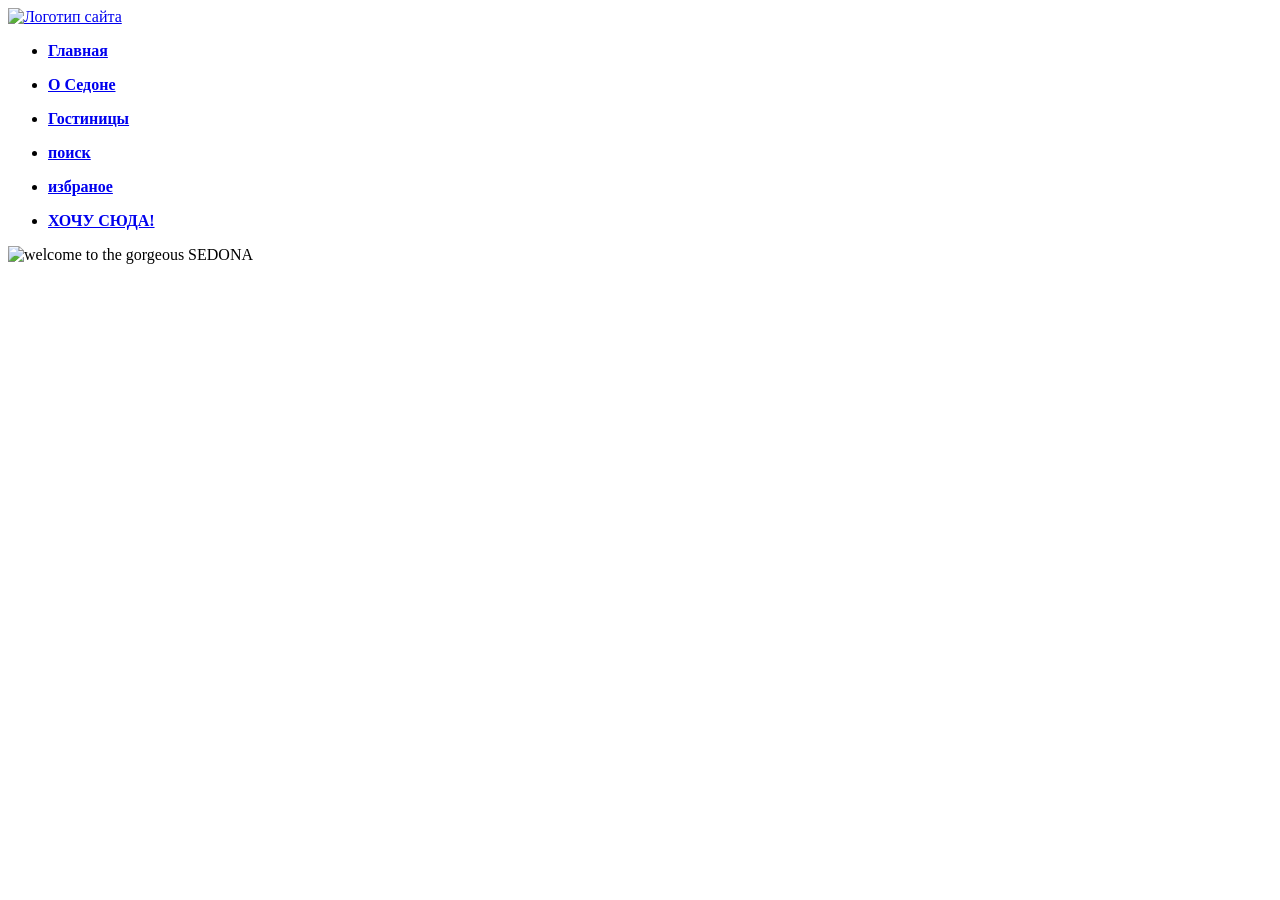
==== about.html @ 5cebd2dd "1" ====
<!DOCTYPE html>
<html lang="ru">
  <head>
    <meta charset="utf-8">
    <meta name="viewport" content="width=device-width, initial-scale=1">
    <title>Заголовок страницы</title>
  </head>
  <body>
    <header class="main-header">
      <!-- Шапка -->
       <a href="#"><img class="logo" src="#" alt="Логотип сайта"></a>
       <nav class="navigation-panel">
        <ul class="left-side">
          <li class=""><a href="#"><p><b>Главная</b></p></a></li>
          <li><a href="#"><p><b>О Седоне</b></p></a></li>
          <li><a href="#"><p><b>Гостиницы</b></p></a></li>
        </ul>
          <ul class="right-side">
          <li ><a href="#"><p><b>поиск</b></p></a></li>
          <li><a href="#"><p><b>избраное</b></p></a></li>
          <li><a href="#"><p><b>ХОЧУ СЮДА!</b></p></a></li>
        </ul>
       </nav>
    </header>
    <main>
      <!-- Основа -->
       <img src="#" alt="welcome to the gorgeous SEDONA"/>
    </main>
    <footer class="main-footer">
      <!-- Подвал -->
    </footer>
  </body>
</html>
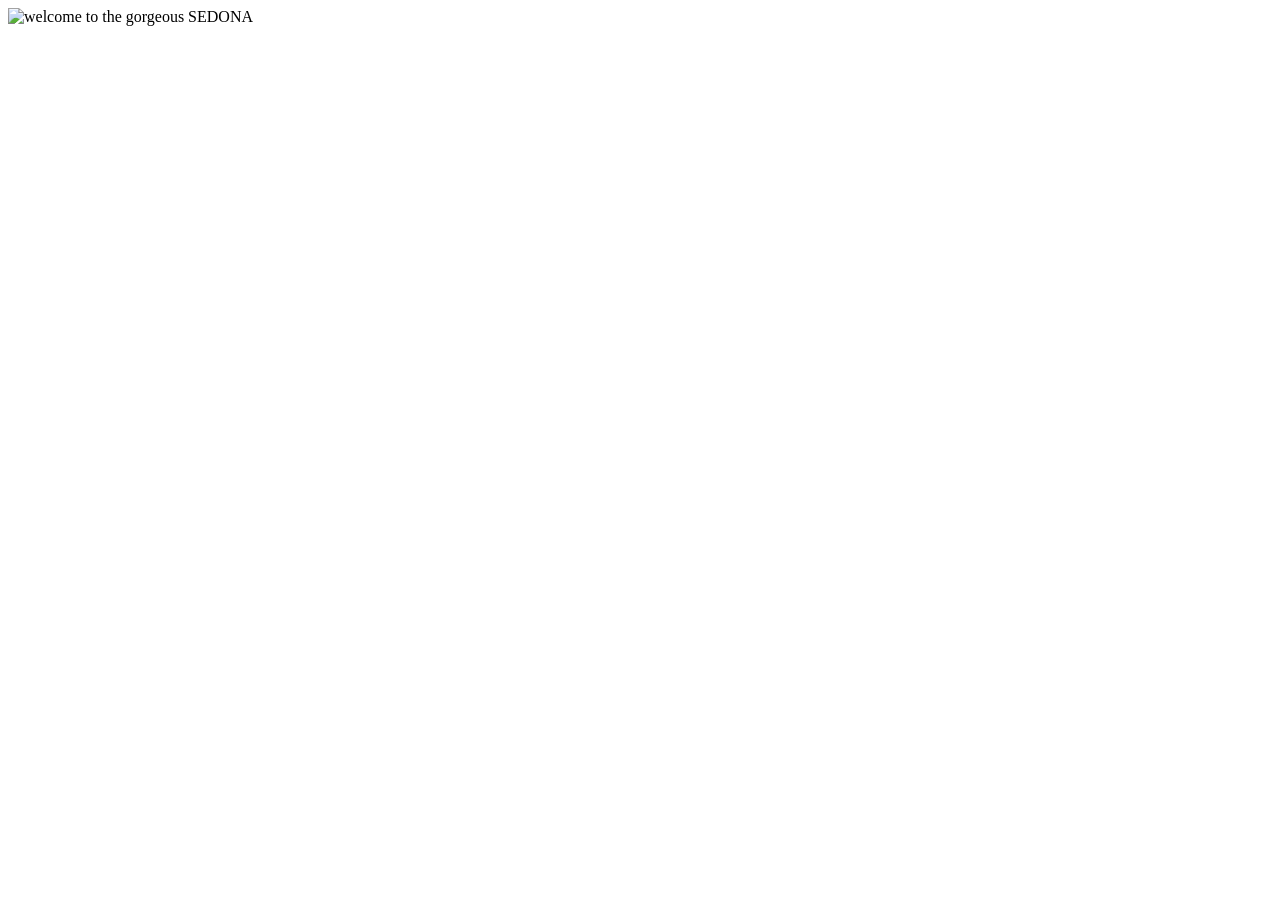
==== commit b30608c0: "text added" ====
--- a/about.html
+++ b/about.html
@@ -8,19 +8,6 @@
   <body>
     <header class="main-header">
       <!-- Шапка -->
-       <a href="#"><img class="logo" src="#" alt="Логотип сайта"></a>
-       <nav class="navigation-panel">
-        <ul class="left-side">
-          <li class=""><a href="#"><p><b>Главная</b></p></a></li>
-          <li><a href="#"><p><b>О Седоне</b></p></a></li>
-          <li><a href="#"><p><b>Гостиницы</b></p></a></li>
-        </ul>
-          <ul class="right-side">
-          <li ><a href="#"><p><b>поиск</b></p></a></li>
-          <li><a href="#"><p><b>избраное</b></p></a></li>
-          <li><a href="#"><p><b>ХОЧУ СЮДА!</b></p></a></li>
-        </ul>
-       </nav>
     </header>
     <main>
       <!-- Основа -->
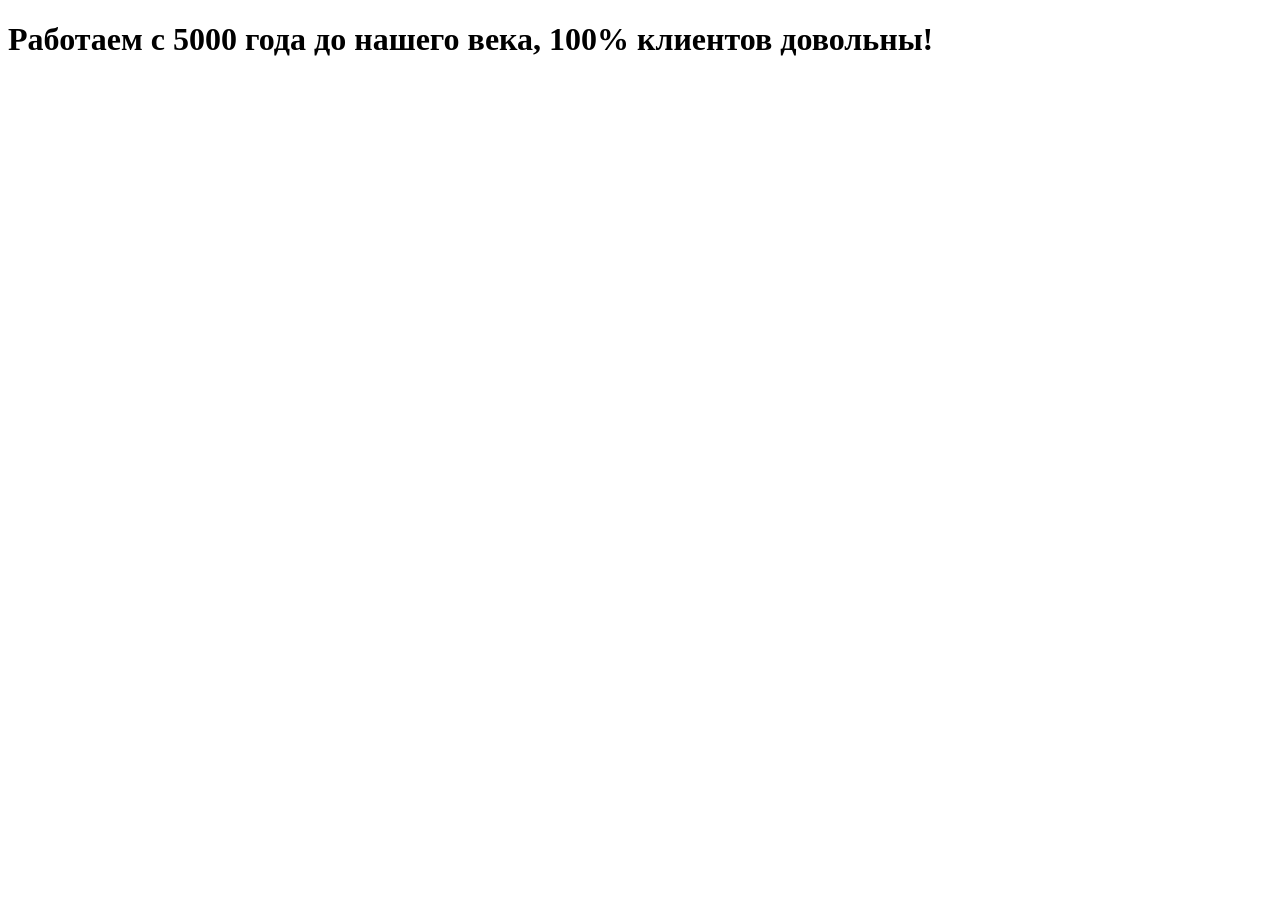
==== commit 54e6f741: "Update about.html" ====
--- a/about.html
+++ b/about.html
@@ -3,7 +3,7 @@
   <head>
     <meta charset="utf-8">
     <meta name="viewport" content="width=device-width, initial-scale=1">
-    <title>Заголовок страницы</title>
+    <title>О нас</title>
   </head>
   <body>
     <header class="main-header">
@@ -11,7 +11,7 @@
     </header>
     <main>
       <!-- Основа -->
-       <img src="#" alt="welcome to the gorgeous SEDONA"/>
+       <h1>Работаем с 5000 года до нашего века, 100% клиентов довольны!</h1>
     </main>
     <footer class="main-footer">
       <!-- Подвал -->
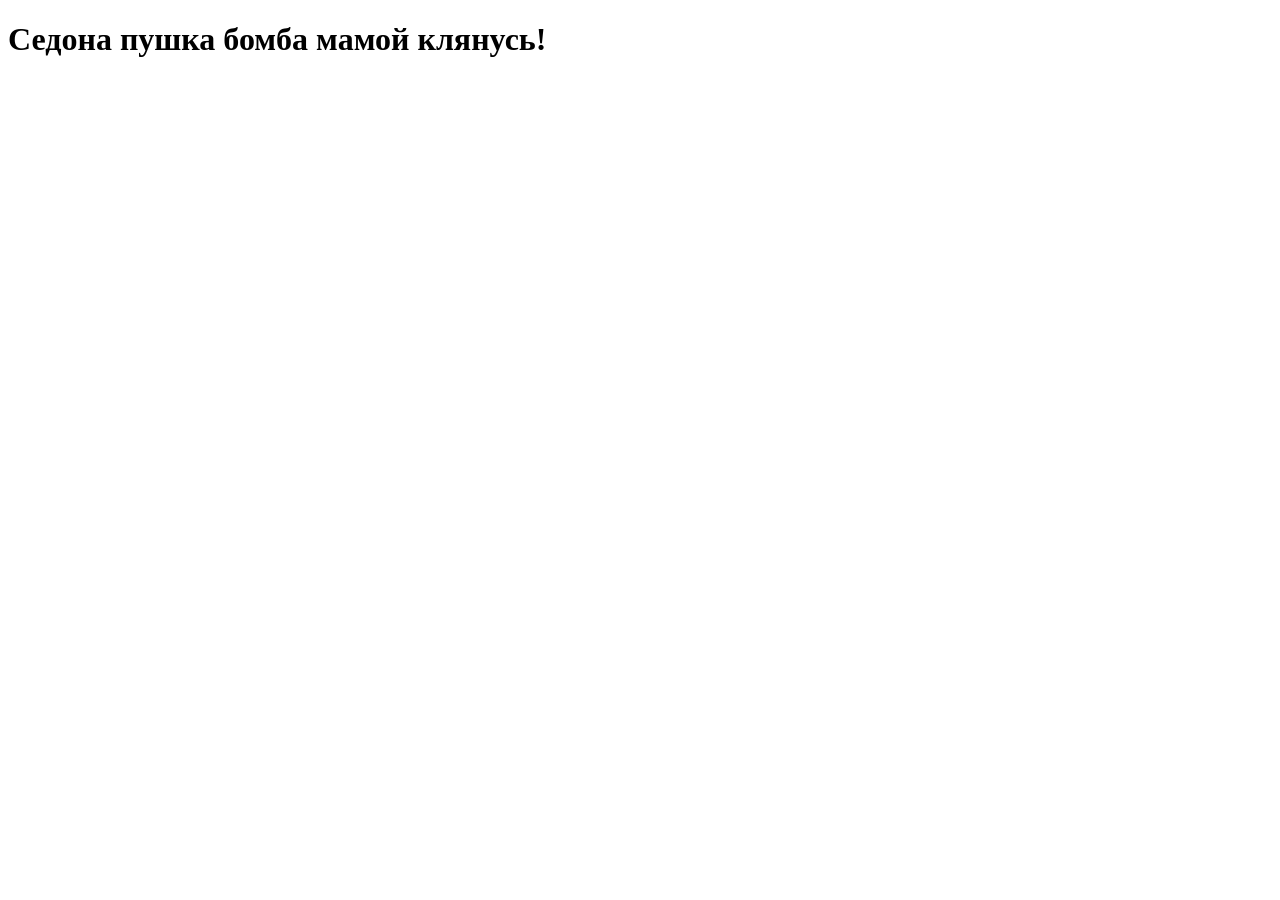
==== commit b39311a0: "Верстка" ====
--- a/about.html
+++ b/about.html
@@ -11,7 +11,7 @@
     </header>
     <main>
       <!-- Основа -->
-       <h1>Работаем с 5000 года до нашего века, 100% клиентов довольны!</h1>
+       <h1>Седона пушка бомба мамой клянусь!</h1>
     </main>
     <footer class="main-footer">
       <!-- Подвал -->
